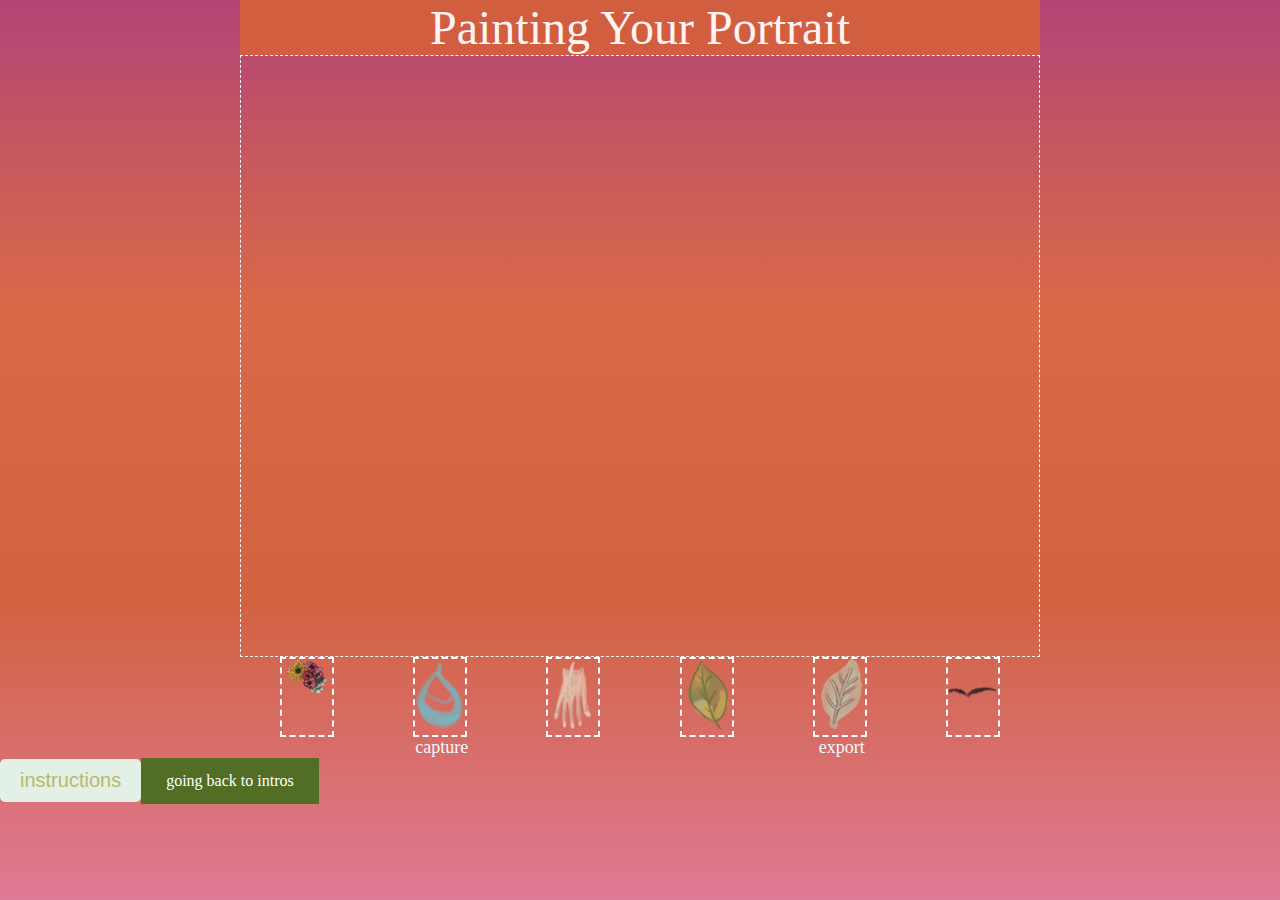
==== Beyond_the_Mirror/index.html @ b11cb9e7 "file names changed" ====
<!DOCTYPE html>
<html lang="en">
<head>
    <meta charset="UTF-8">
    <meta http-equiv="X-UA-Compatible" content="IE=edge">
    <meta name="viewport" content="width=device-width, initial-scale=1.0">
    <title>Document</title>
    <link rel="stylesheet" href="style.css">
    <script src = "library/p5.js"></script>
</head>

<body>

    <div class="video"></div>

    <div class="bigWrapper">
        <div class="headline">Painting Your Portrait</div>
        <div id="canvasContainer"></div>
        <div class="stampContainer">
            <div class="singleStamp" id="flowerStamp" ><img src="gallery/stamp1.png" alt=""></div>
            <div class="singleStamp" id="leafStamp1"><img src="gallery/stamp2.png" alt=""></div>
            <div class="singleStamp" id="leafStamp2"><img src="gallery/stamp3.png" alt=""></div>
            <div class="singleStamp" id="earringStamp1"><img src="gallery/stamp4.png" alt=""></div>
            <div class="singleStamp" id="earringStamp2"><img src="gallery/stamp5.png" alt=""></div>
            <div class="singleStamp" id="eyebrowStamp"><img src="gallery/stamp6.png" alt=""></div>

            
        </div>
        <div class="shutterWrapper"> 
            <div id="captureButton">capture</div>
            <div id="export">export</div> 
            <!-- need to figure out how to export -->
        </div>


    </div>

    <!-- button for instructions -->
    <div class="buttons">
        <button id="generateBtn">instructions</button>
        <div id="textContainer"></div>
        
        <!-- link to the first webpage -->
        <div class="secondWebpage">
            <a href="http://127.0.0.1:5500/projectB_page1/">going back to intros</a>
        </div>
    </div>
    
    <script src = "sketch.js"></script>
</body>
---- Beyond_the_Mirror/style.css ----
head,
body {
    background: linear-gradient(to bottom, #b24577, #d96948, #d26240,#de7a95);
	background-repeat: no-repeat;
	background-attachment: fixed;
	background-size: cover;
    margin: 0;
}

.headline {
    display: block;
    text-align: center;

    font-size: xxx-large;
    font-family: 'Futura';
    color: rgb(255, 243, 243);
    background: #d15e3e;
}

#canvasContainer {
    display: flex;
    justify-content: center;
    align-items: center;
}

.flower1 {
    background-image: url("CCLab_Yelena/projectB/Flower-1.png");
    background-size: 50px;
    border: none;
    cursor: pointer;
}

h1 {
    color: white;
}

.stampsGallery {
    display: flex;
    scale: 3%;
    margin-top: 3vh;
    margin-bottom: 3vh;
}

.singleStamp img {
    width: 50px;
    height: auto;
}

#start_capture {
    display: flex;
    margin-bottom: 3vh;
}


.bigWrapper {
    width: 100%;
    max-width: 800px;
    height: auto;
    margin: auto;

}

#canvasContainer {
    /* background-color: green; */
    border:1pt;
    border-style: dashed;
    border-color: aliceblue;
    aspect-ratio: 4 / 3;
}

.stampContainer {
    display: flex;
    justify-content: space-around;
   
}

.singleStamp {
    cursor: pointer;
    border: 2px;
    border-style:dashed;
    border-color: white;
}

.shutterWrapper {
    width: 100%;
    display: flex;
    justify-content:space-around;

    font-size:large;
    color: aliceblue;
    font-family: 'Futura';
}

video{
    position: fixed;
    top: 0px ;
    left: 0px ;

    width:80px;
    height:auto;
}

/* instructions button */
#generateBtn {
    display:flex;
    font-size: 20px;
    padding: 10px 20px;
    background-color: #e2f0e5;
    color: #BAB86C;
    border: none;
    border-radius: 5px;
    cursor: pointer;
    top:30vh;
    margin-top: 0px ;
    left: 0px ;

  }
  
  #textContainer {
    display: flex;
    position:absolute;
    top: 50%;
    left: 50%;
    transform: translate(-50%, -50%);

    max-width:600px;
    color: white;
    background-color: #A43B2C;
    /* border: none; */
    font-size: 16px;
    line-height: 1.5;

    z-index:2;
  }

  a:link, a:visited {
    background-color: #516e24;
    color: white;
    padding: 14px 25px;
    text-align: center;
    text-decoration: none;
    display: inline-block;
  }
  
  a:hover, a:active {
    background-color: #97c9c9;
  }
  
.buttons{
    display:flex;
    align-items: center;
    margin:auto;
}
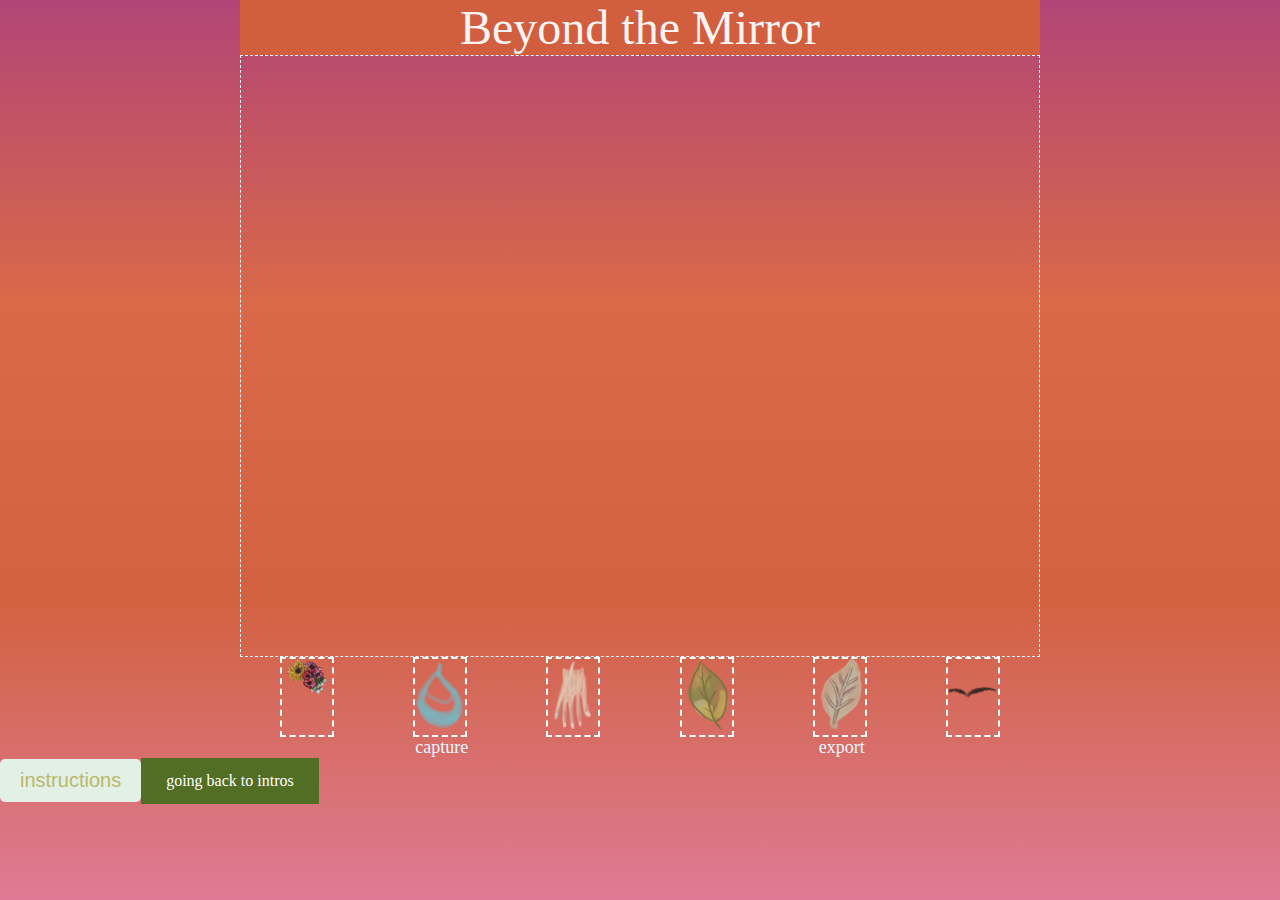
==== commit 77f450ef: "modifications of the web link" ====
--- a/Beyond_the_Mirror/index.html
+++ b/Beyond_the_Mirror/index.html
@@ -14,7 +14,7 @@
     <div class="video"></div>
 
     <div class="bigWrapper">
-        <div class="headline">Painting Your Portrait</div>
+        <div class="headline">Beyond the Mirror</div>
         <div id="canvasContainer"></div>
         <div class="stampContainer">
             <div class="singleStamp" id="flowerStamp" ><img src="gallery/stamp1.png" alt=""></div>
@@ -42,7 +42,7 @@
         
         <!-- link to the first webpage -->
         <div class="secondWebpage">
-            <a href="http://127.0.0.1:5500/projectB_page1/">going back to intros</a>
+            <a href="https://yyyyyelena.github.io/CCLab_Yelena/Frida_Kahlos_Mirror/">going back to intros</a>
         </div>
     </div>
     
